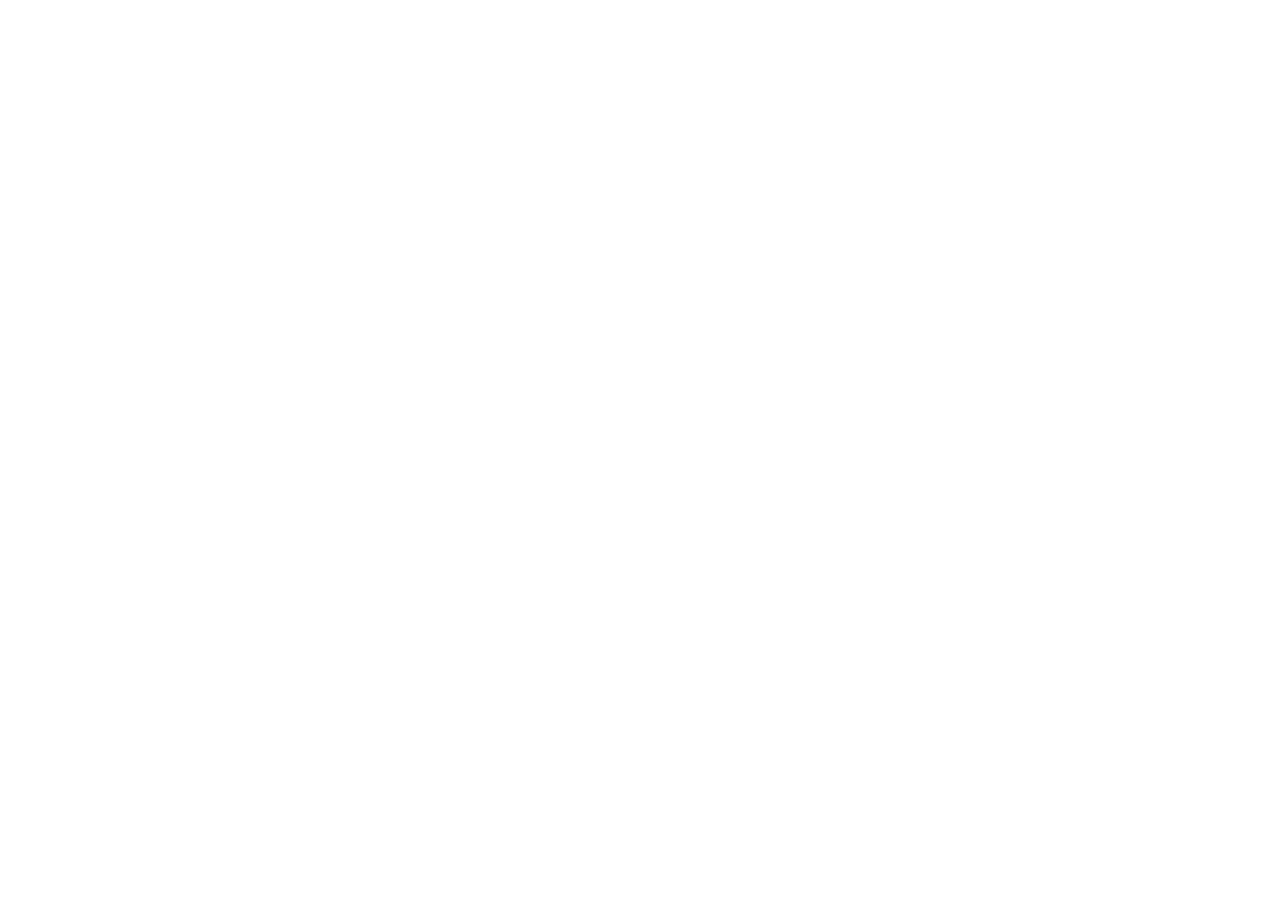
==== responsive/index.html @ adf13923 "Initial Commit: Bare-metal Index Page" ====
<!DOCTYPE HTML>
<head>
	<title>Responsive Demo</title>

	<!-- Eric Meyer is well known for the creation of a "reset stylesheet".
	     This resets the styling of all CSS back to its default -->
	<!-- Alternatively you could use Normalize.CSS for this purpose -->
	<link href="reset.css" rel="stylesheet" type="text/css" />
	<!-- This is where our custom styling is put -->
	<link href="style.css" rel="stylesheet" type="text/css" />

	<!-- Mobile devices by default renders the page as 980px even as its width is about 320px. Nuts! -->
	<!-- This line below detects the width of the physical device and sets it as the width detected by the CSS,
	     thus setting right the weird rendering in mobile phones. Thanks Apple!-->
	<meta name="viewport" content="width=device-width">

	<!-- Older versions of IE (ones less than 9) do not allow unknown elements to be styled without JavaScript.
	     And HTML5Shiv (as in HTML5Shim) is a Javascript workaround, invented by Sjoerd Visscher,
	     to enable styling of HTML5 elements in the said older versions of IE.
	     Reference Source: http://en.wikipedia.org/wiki/HTML5_Shiv -->
	<!-- Alternatively you could use Modernizr for this purpose and beyond -->
	<!--[if lt IE 9]>
		<script src="http://html5shiv.googlecode.com/svn/trunk/html5.js"></script>
	<![endif]-->
</head>

<body>

<div id="container">


</div>

</body>
</html>
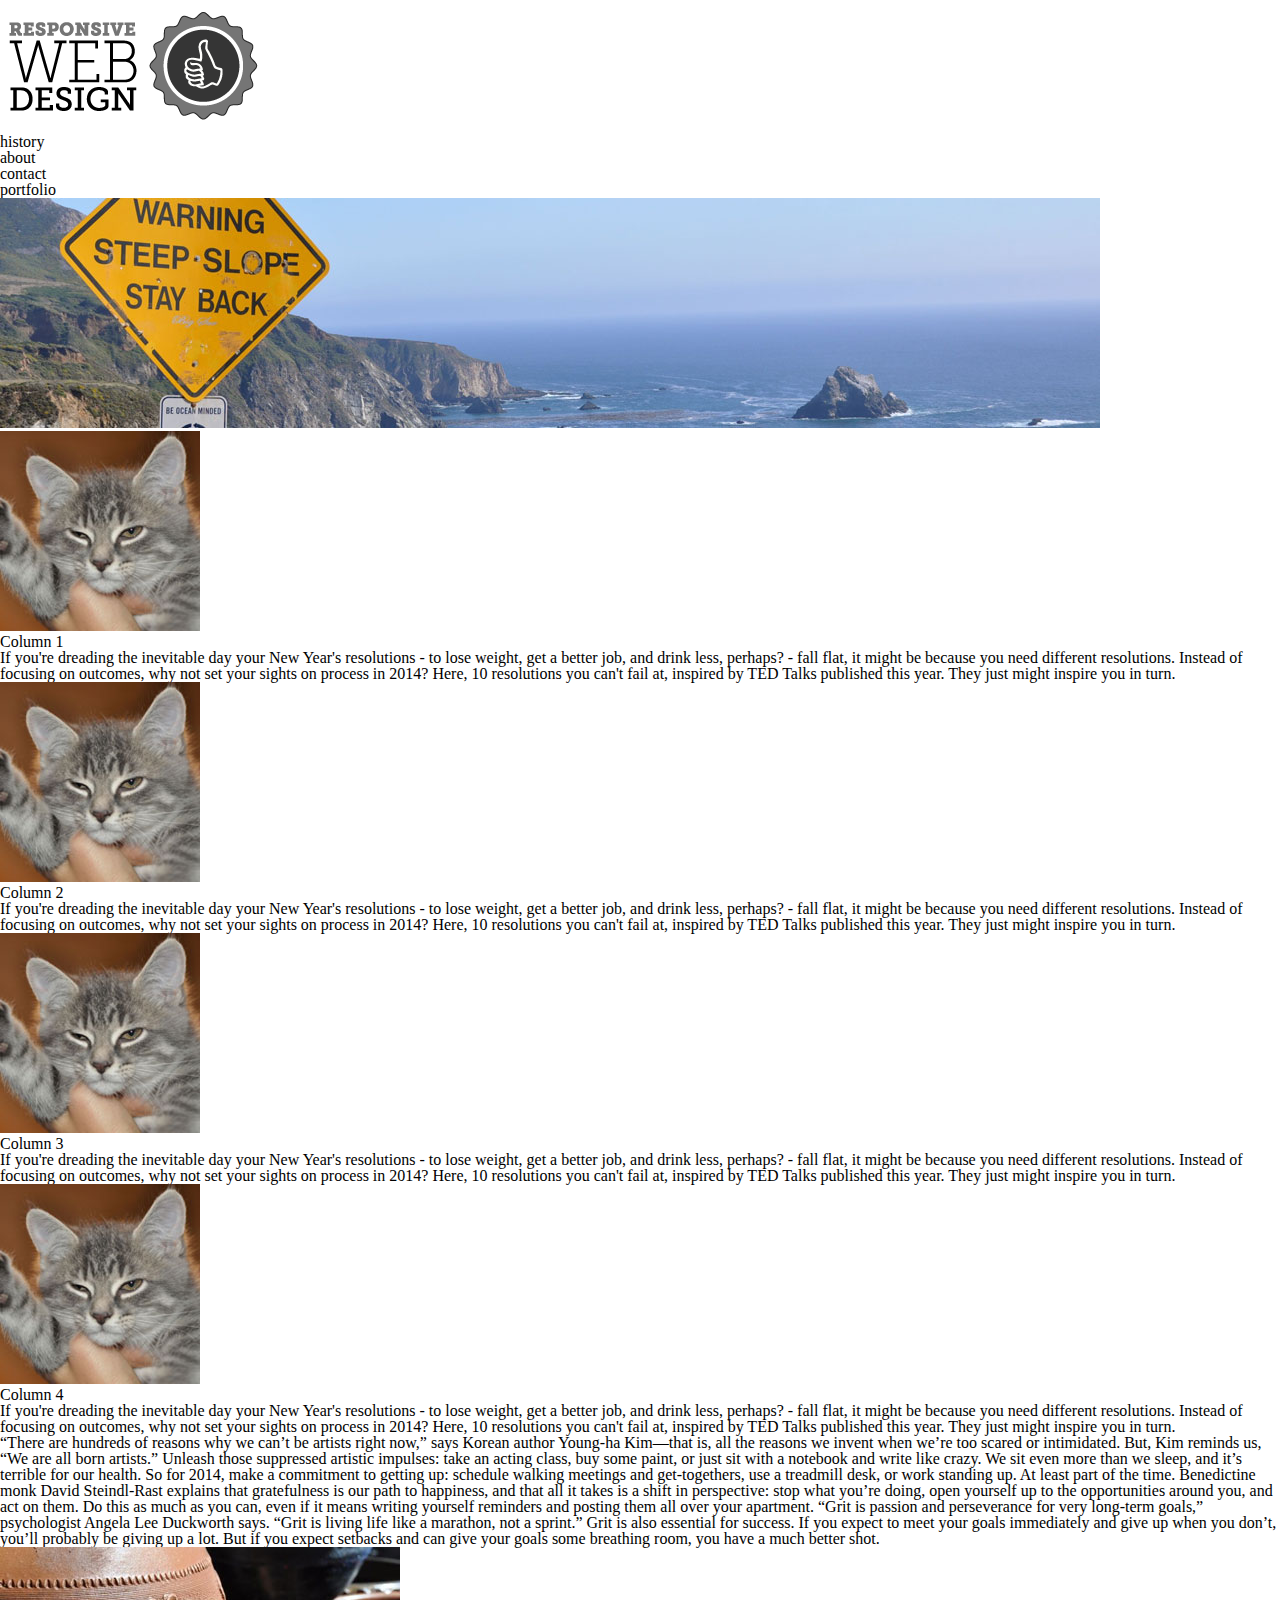
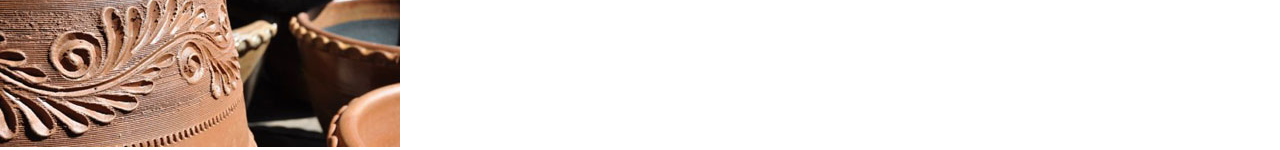
==== commit 33f332f5: "Adding structure and dummy content. [NO STYLING YET..]" ====
--- a/responsive/index.html
+++ b/responsive/index.html
@@ -28,7 +28,53 @@
 
 <div id="container">
 
+	<div id="logo"><img src="images/logo.png"/></div>
 
+	<nav>
+		<ul>
+			<li>history</li>
+			<li>about</li>
+			<li>contact</li>
+			<li>portfolio</li>
+		</ul>
+	</nav>
+
+	<header><img src="images/header.jpg"></header>
+
+	<ul id="cols">
+		<li>
+			<img src="images/cat.jpg">
+			<h2>Column 1</h2>
+			<p>If you're dreading the inevitable day your New Year's resolutions - to lose weight, get a better job, and drink less, perhaps? - fall flat, it might be because you need different resolutions. Instead of focusing on outcomes, why not set your sights on process in 2014? Here, 10 resolutions you can't fail at, inspired by TED Talks published this year. They just might inspire you in turn.</p>
+		</li>
+		<li>
+			<img src="images/cat.jpg">
+			<h2>Column 2</h2>
+			<p>If you're dreading the inevitable day your New Year's resolutions - to lose weight, get a better job, and drink less, perhaps? - fall flat, it might be because you need different resolutions. Instead of focusing on outcomes, why not set your sights on process in 2014? Here, 10 resolutions you can't fail at, inspired by TED Talks published this year. They just might inspire you in turn.</p>
+		</li>
+		<li>
+			<img src="images/cat.jpg">
+			<h2>Column 3</h2>
+			<p>If you're dreading the inevitable day your New Year's resolutions - to lose weight, get a better job, and drink less, perhaps? - fall flat, it might be because you need different resolutions. Instead of focusing on outcomes, why not set your sights on process in 2014? Here, 10 resolutions you can't fail at, inspired by TED Talks published this year. They just might inspire you in turn.</p>
+		</li>
+		<li>
+			<img src="images/cat.jpg">
+			<h2>Column 4</h2>
+			<p>If you're dreading the inevitable day your New Year's resolutions - to lose weight, get a better job, and drink less, perhaps? - fall flat, it might be because you need different resolutions. Instead of focusing on outcomes, why not set your sights on process in 2014? Here, 10 resolutions you can't fail at, inspired by TED Talks published this year. They just might inspire you in turn.</p>
+		</li>
+	</ul>
+
+	<footer>
+		<div id="footerleft">
+			“There are hundreds of reasons why we can’t be artists right now,” says Korean author Young-ha Kim—that is, all the reasons we invent when we’re too scared or intimidated. But, Kim reminds us, “We are all born artists.” Unleash those suppressed artistic impulses: take an acting class, buy some paint, or just sit with a notebook and write like crazy.
+			We sit even more than we sleep, and it’s terrible for our health. So for 2014, make a commitment to getting up: schedule walking meetings and get-togethers, use a treadmill desk, or work standing up. At least part of the time.
+			Benedictine monk David Steindl-Rast explains that gratefulness is our path to happiness, and that all it takes is a shift in perspective: stop what you’re doing, open yourself up to the opportunities around you, and act on them. Do this as much as you can, even if it means writing yourself reminders and posting them all over your apartment.
+			“Grit is passion and perseverance for very long-term goals,” psychologist Angela Lee Duckworth says. “Grit is living life like a marathon, not a sprint.” Grit is also essential for success. If you expect to meet your goals immediately and give up when you don’t, you’ll probably be giving up a lot. But if you expect setbacks and can give your goals some breathing room, you have a much better shot.
+		</div>
+		<div id="footerright">
+			<img src="images/footer.jpg" />
+		</div>
+	</footer>
 </div>
 
 </body>
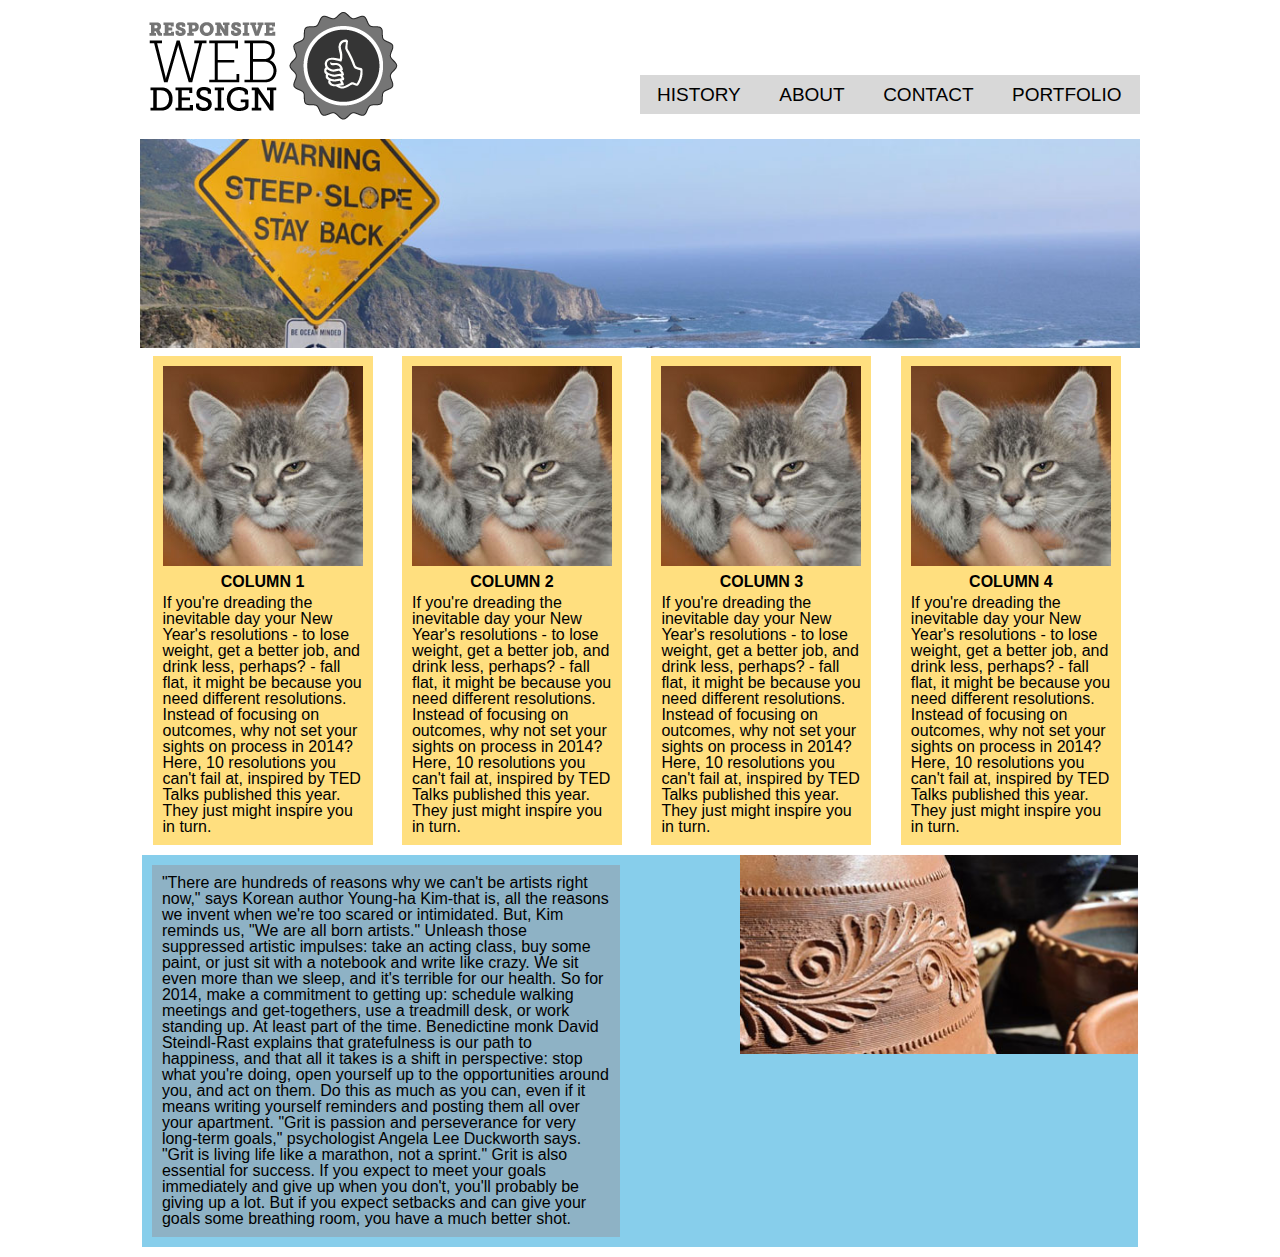
==== commit 747cbeb4: "Added CSS styling to page" ====
--- a/responsive/index.html
+++ b/responsive/index.html
@@ -66,10 +66,10 @@
 
 	<footer>
 		<div id="footerleft">
-			“There are hundreds of reasons why we can’t be artists right now,” says Korean author Young-ha Kim—that is, all the reasons we invent when we’re too scared or intimidated. But, Kim reminds us, “We are all born artists.” Unleash those suppressed artistic impulses: take an acting class, buy some paint, or just sit with a notebook and write like crazy.
-			We sit even more than we sleep, and it’s terrible for our health. So for 2014, make a commitment to getting up: schedule walking meetings and get-togethers, use a treadmill desk, or work standing up. At least part of the time.
-			Benedictine monk David Steindl-Rast explains that gratefulness is our path to happiness, and that all it takes is a shift in perspective: stop what you’re doing, open yourself up to the opportunities around you, and act on them. Do this as much as you can, even if it means writing yourself reminders and posting them all over your apartment.
-			“Grit is passion and perseverance for very long-term goals,” psychologist Angela Lee Duckworth says. “Grit is living life like a marathon, not a sprint.” Grit is also essential for success. If you expect to meet your goals immediately and give up when you don’t, you’ll probably be giving up a lot. But if you expect setbacks and can give your goals some breathing room, you have a much better shot.
+			"There are hundreds of reasons why we can't be artists right now," says Korean author Young-ha Kim-that is, all the reasons we invent when we're too scared or intimidated. But, Kim reminds us, "We are all born artists." Unleash those suppressed artistic impulses: take an acting class, buy some paint, or just sit with a notebook and write like crazy.
+			We sit even more than we sleep, and it's terrible for our health. So for 2014, make a commitment to getting up: schedule walking meetings and get-togethers, use a treadmill desk, or work standing up. At least part of the time.
+			Benedictine monk David Steindl-Rast explains that gratefulness is our path to happiness, and that all it takes is a shift in perspective: stop what you're doing, open yourself up to the opportunities around you, and act on them. Do this as much as you can, even if it means writing yourself reminders and posting them all over your apartment.
+			"Grit is passion and perseverance for very long-term goals," psychologist Angela Lee Duckworth says. "Grit is living life like a marathon, not a sprint." Grit is also essential for success. If you expect to meet your goals immediately and give up when you don't, you'll probably be giving up a lot. But if you expect setbacks and can give your goals some breathing room, you have a much better shot.
 		</div>
 		<div id="footerright">
 			<img src="images/footer.jpg" />
--- a/responsive/style.css
+++ b/responsive/style.css
@@ -0,0 +1,78 @@
+body {
+	font-family: helvetica;
+}
+
+#container {
+	width: 95%;
+	max-width: 1000px;
+	margin: auto;
+}
+
+#logo {
+	width: 26.367%; /* 270 / 1024 */
+	float: left;
+}
+
+nav {
+	width: 50%; /* 512 / 1024 */
+	float: right;
+	background-color: rgba(158, 158, 158, 0.4);
+	margin-top: 75px;
+}
+
+nav li {
+	display: inline-block;
+	margin: 10px 17px;
+	font-size: 19px;
+	text-transform: uppercase;
+}
+
+header img {
+	width: 100%;
+	margin: 5px 0px;
+}
+
+ul#cols li {
+	width: 20%;
+	padding: 1%;
+	margin: 0px 1.25%;
+	display: inline-block;
+	background-color: #ffdf7f;
+}
+
+ul#cols li img {
+	width: 100%;
+}
+
+ul#cols li h2 {
+	font-size: 16px;
+	font-weight: bold;
+
+	text-align: center;
+	text-transform: uppercase;
+	margin: 5px 0px;
+}
+
+footer {
+	background-color: skyblue;
+	margin: 10px 2px;
+	overflow: auto;
+}
+
+#footerleft {
+	width: 45%;
+	background-color: rgba(150,150,160,0.5);
+	margin: 1%;
+	padding: 1%;
+	float: left;
+}
+
+#footerright {
+	width: 40%;
+	float: right;
+}
+
+#footerright img {
+	width: 100%;
+	height: 100%;
+}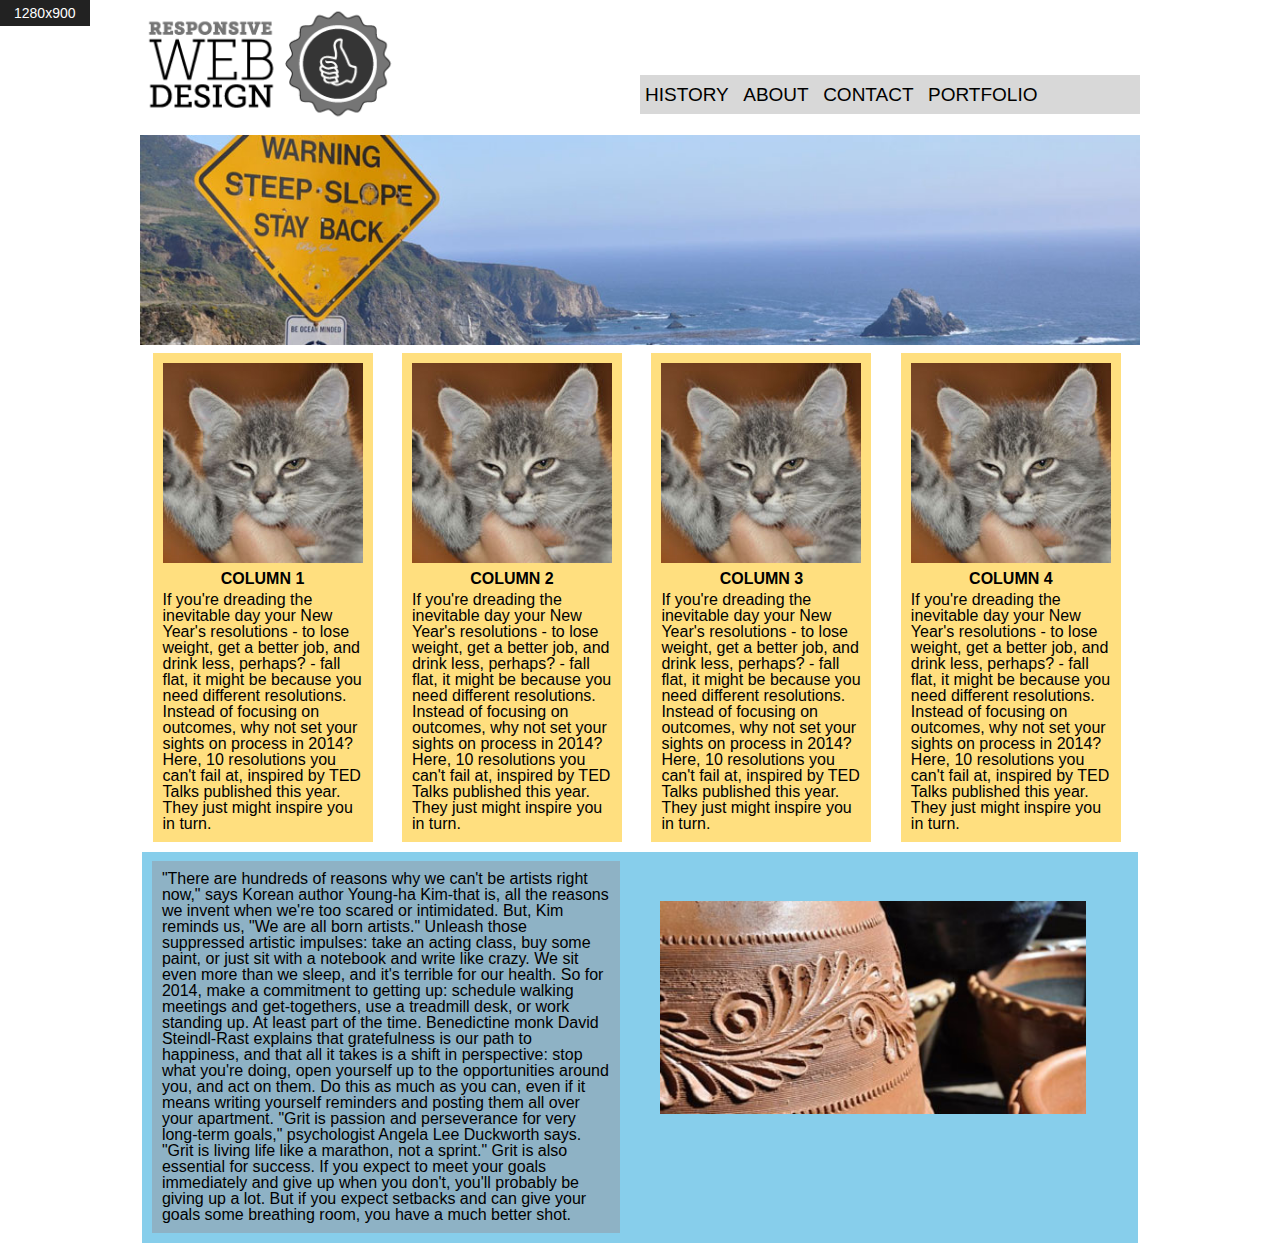
==== commit ff35b55a: "Adding responsiveness to CSS and debugger to find breakpoints" ====
--- a/responsive/index.html
+++ b/responsive/index.html
@@ -78,4 +78,6 @@
 </div>
 
 </body>
+<!-- This script got to be at the rock bottom so that the dom (<body> in particular) is loaded for the JS to work-->
+<script type="text/javascript" src="window-size-joss-crowcroft.js"></script>
 </html>
--- a/responsive/style.css
+++ b/responsive/style.css
@@ -13,6 +13,10 @@
 	float: left;
 }
 
+#logo img {
+	width: 100%;
+}
+
 nav {
 	width: 50%; /* 512 / 1024 */
 	float: right;
@@ -22,7 +26,7 @@
 
 nav li {
 	display: inline-block;
-	margin: 10px 17px;
+	margin: 10px 1%;
 	font-size: 19px;
 	text-transform: uppercase;
 }
@@ -68,11 +72,55 @@
 }
 
 #footerright {
-	width: 40%;
+	width: 45%;
+	margin: 5% 3%;
 	float: right;
 }
 
 #footerright img {
-	width: 100%;
-	height: 100%;
+	width: 95%;
+}
+
+@media screen and (max-width: 768px) {
+/*
+	body {
+		background-color: black;
+	}
+ */
+
+	nav {
+		width: 65%;
+		margin-top: 25px;
+	}
+
+	ul#cols li {
+		width: 100%;
+		margin: 10px 0px;
+		padding: 1%;
+	}
+
+	ul#cols li img {
+		width: 20%;
+		margin-right: 2%;
+		float: left;
+	}
+
+	#footerleft, #footerright {
+		float: none;
+		width: 98%;
+		marigin: auto;
+	}
+}
+
+@media screen and (max-width: 600px) {
+	nav {
+		clear: left;
+		width: 100%;
+	}
+
+	#logo {
+		float: none;
+		margin: auto;
+		width: 40%;
+	}
 }